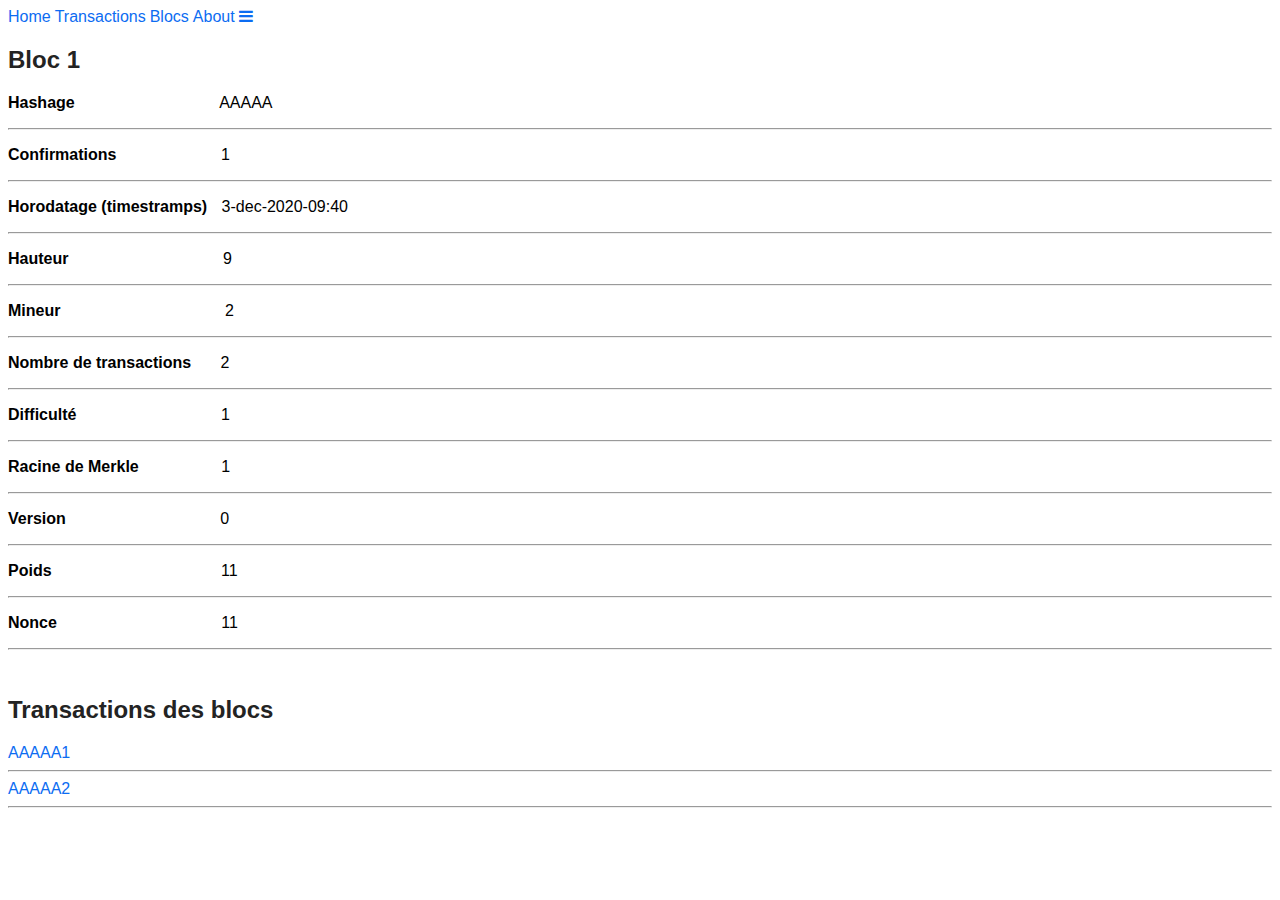
==== Network/Decentralized/Journal/AAAAA.html @ 3087bda1 "journal web site" ====
<!DOCTYPE html>
<html lang="fr" >

<link rel="stylesheet" href="css/style.css">
<meta name="author" content="czantoine">
<meta charset="UTF-8">
<meta name="viewport" content="width=device-width, initial-scale=1.0">

<link rel="stylesheet" href="https://cdnjs.cloudflare.com/ajax/libs/font-awesome/4.7.0/css/font-awesome.min.css">

<body>

    <div class="topnav" id="myTopnav">
        <a href="index.html" class="active">Home</a>
        <a href="all_transactions.html">Transactions</a>
        <a href="all_blocks.html">Blocs</a>
        <a href="#about">About</a>
        <a href="javascript:void(0);" class="icon" onclick="myFunction()">
            <i class="fa fa-bars"></i>
        </a>
    </div>

    <div class="margin">

	<h2>Bloc 1</h2>

	<p><b>Hashage</b> <span STYLE="padding:0 0 0 140px;">AAAAA</p>
	<hr>
	<p><b>Confirmations</b> <span STYLE="padding:0 0 0 100px;"> 1</p>
    <hr>
    <p><b>Horodatage (timestramps)</b> <span STYLE="padding:0 0 0 10px;"> 3-dec-2020-09:40</p>
    <hr>
    <p><b>Hauteur</b> <span STYLE="padding:0 0 0 150px;"> 9</p>
    <hr>
    <p><b>Mineur</b> <span STYLE="padding:0 0 0 160px;"> 2</p>
    <hr>
    <p><b>Nombre de transactions</b> <span STYLE="padding:0 0 0 25px;"> 2</p>
    <hr>
    <p><b>Difficulté</b> <span STYLE="padding:0 0 0 140px;"> 1</p>
    <hr>
    <p><b>Racine de Merkle</b> <span STYLE="padding:0 0 0 78px;"> 1</p>
    <hr>
    <p><b>Version</b> <span STYLE="padding:0 0 0 150px;"> 0</p>
    <hr>
    <p><b>Poids</b> <span STYLE="padding:0 0 0 165px;"> 11</p>
    <hr>
    <p><b>Nonce</b> <span STYLE="padding:0 0 0 160px;"> 11</p>
    <hr>
    <br/>

    <h2>Transactions des blocs</h2>

    <a href="AAAAA1.html">AAAAA1</a>
    <hr/>
    <a href="AAAAA2.html">AAAAA2</a>
    <hr/>

    </div>
 
    <script src="script/menu.js"></script>
     
</body>
</html>
---- Network/Decentralized/Journal/css/style.css ----
h2 {
	font-family: Arial, Helvetica, sans-serif;
    color: #232323;
}

p{
	font-family: Arial, Helvetica, sans-serif;
}

a {
    font-family: Arial, Helvetica, sans-serif;
	text-decoration: none;	
    color: rgb(12, 108, 242);
    font-weight: 500;
}

button {
	font-family: Arial, Helvetica, sans-serif;
    font-weight: 500;
    white-space: nowrap;
    text-overflow: ellipsis;
    overflow: hidden;
    background: transparent;
    color: rgb(12, 108, 242);
    border: 1px solid rgba(5, 24, 61, 0.1);
    line-height: 1.25rem;
    padding: 0.25rem 1rem;
    height: 3rem;
    border-radius: 0.5rem;
    width: fit-content;
    font-size: 1rem;
}
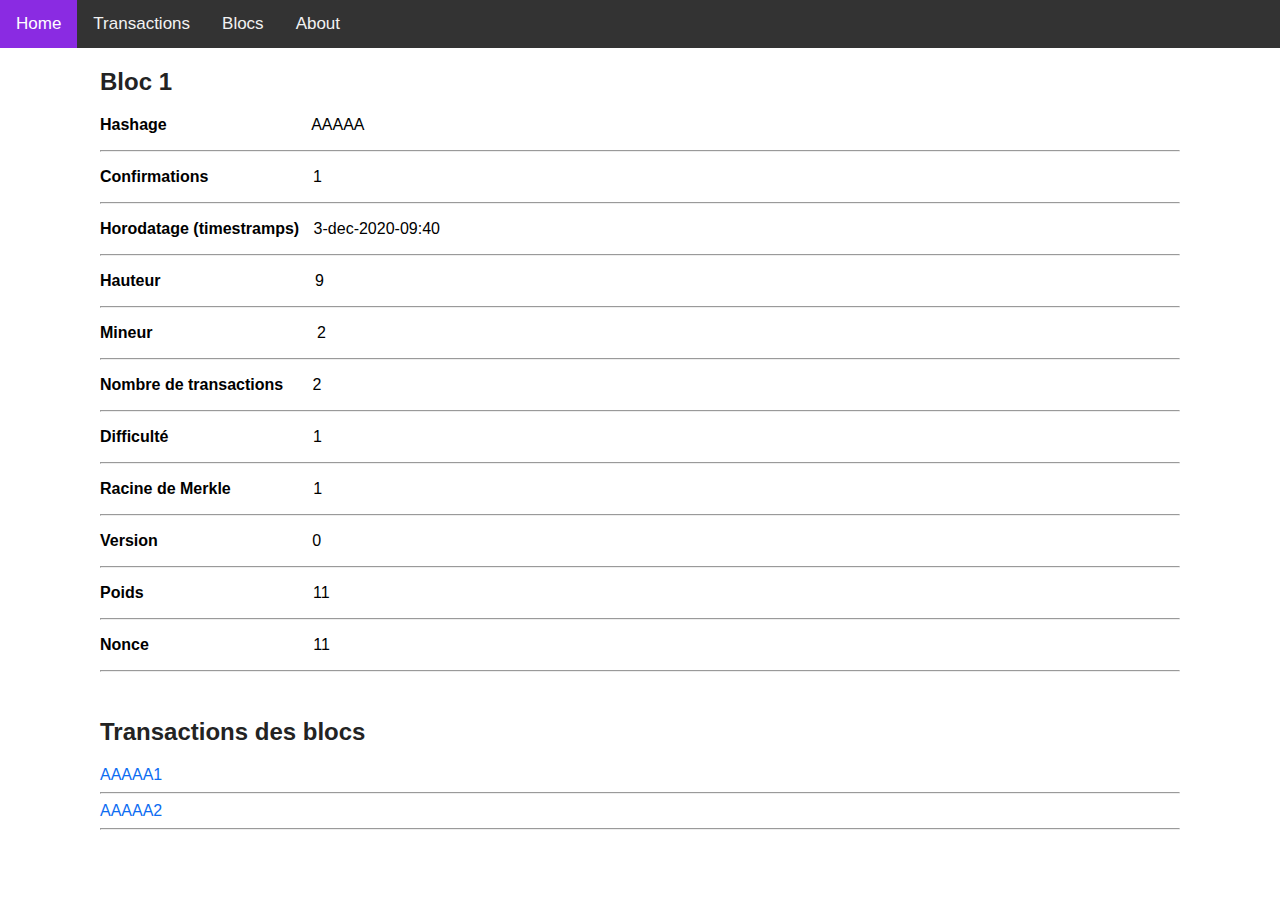
==== commit 7622d625: "autorefresh & title / logo" ====
--- a/Network/Decentralized/Journal/AAAAA.html
+++ b/Network/Decentralized/Journal/AAAAA.html
@@ -5,6 +5,9 @@
 <meta name="author" content="czantoine">
 <meta charset="UTF-8">
 <meta name="viewport" content="width=device-width, initial-scale=1.0">
+<link rel="shortcut icon" type="image/png" href="c-anne_logo.png"/>
+
+<title>C-anne AAAAA</title>
 
 <link rel="stylesheet" href="https://cdnjs.cloudflare.com/ajax/libs/font-awesome/4.7.0/css/font-awesome.min.css">
 
--- a/Network/Decentralized/Journal/css/style.css
+++ b/Network/Decentralized/Journal/css/style.css
@@ -1,3 +1,8 @@
+body{
+    margin: 0;
+    font-family: Arial, Helvetica, sans-serif;
+}
+
 h2 {
 	font-family: Arial, Helvetica, sans-serif;
     color: #232323;
@@ -7,9 +12,15 @@
 	font-family: Arial, Helvetica, sans-serif;
 }
 
+p1{
+    font-family: Arial, Helvetica, sans-serif;
+    font-size: 13px;
+}
+
+
 a {
     font-family: Arial, Helvetica, sans-serif;
-	text-decoration: none;	
+    text-decoration: none;	
     color: rgb(12, 108, 242);
     font-weight: 500;
 }
@@ -29,4 +40,90 @@
     border-radius: 0.5rem;
     width: fit-content;
     font-size: 1rem;
-}+}
+
+.margin{
+    margin-left: 100px;
+    margin-right: 100px;
+}
+
+.index_block{
+    margin: 20px;
+}
+
+.index_block1{
+    float:left;
+    width:50%;
+}
+
+.index_block2{
+    float:left;
+    width:50%;
+    
+}
+
+/* Menu */
+
+.topnav {
+  overflow: hidden;
+  background-color: #333;
+}
+
+.topnav a {
+  float: left;
+  display: block;
+  color: #f2f2f2;
+  text-align: center;
+  padding: 14px 16px;
+  text-decoration: none;
+  font-size: 17px;
+}
+
+.topnav a:hover {
+  background-color:     #E6E6FA;
+  color: black;
+}
+
+.topnav a.active {
+  background-color: #8A2BE2;
+  color: white;
+}
+
+.topnav .icon {
+  display: none;
+}
+
+@media screen and (max-width: 600px) {
+  .topnav a:not(:first-child) {display: none;}
+  .topnav a.icon {
+    float: right;
+    display: block;
+}
+}
+
+@media screen and (max-width: 600px) {
+  .topnav.responsive {position: relative;}
+  .topnav.responsive .icon {
+    position: absolute;
+    right: 0;
+    top: 0;
+}
+.topnav.responsive a {
+    float: none;
+    display: block;
+    text-align: left;
+}
+}
+
+@media screen and (max-width: 600px) {
+  .index_block1{
+    float:none;
+    width:100%;
+}
+
+.index_block2{
+    float:none;
+    width:100%;
+    
+}
+}
